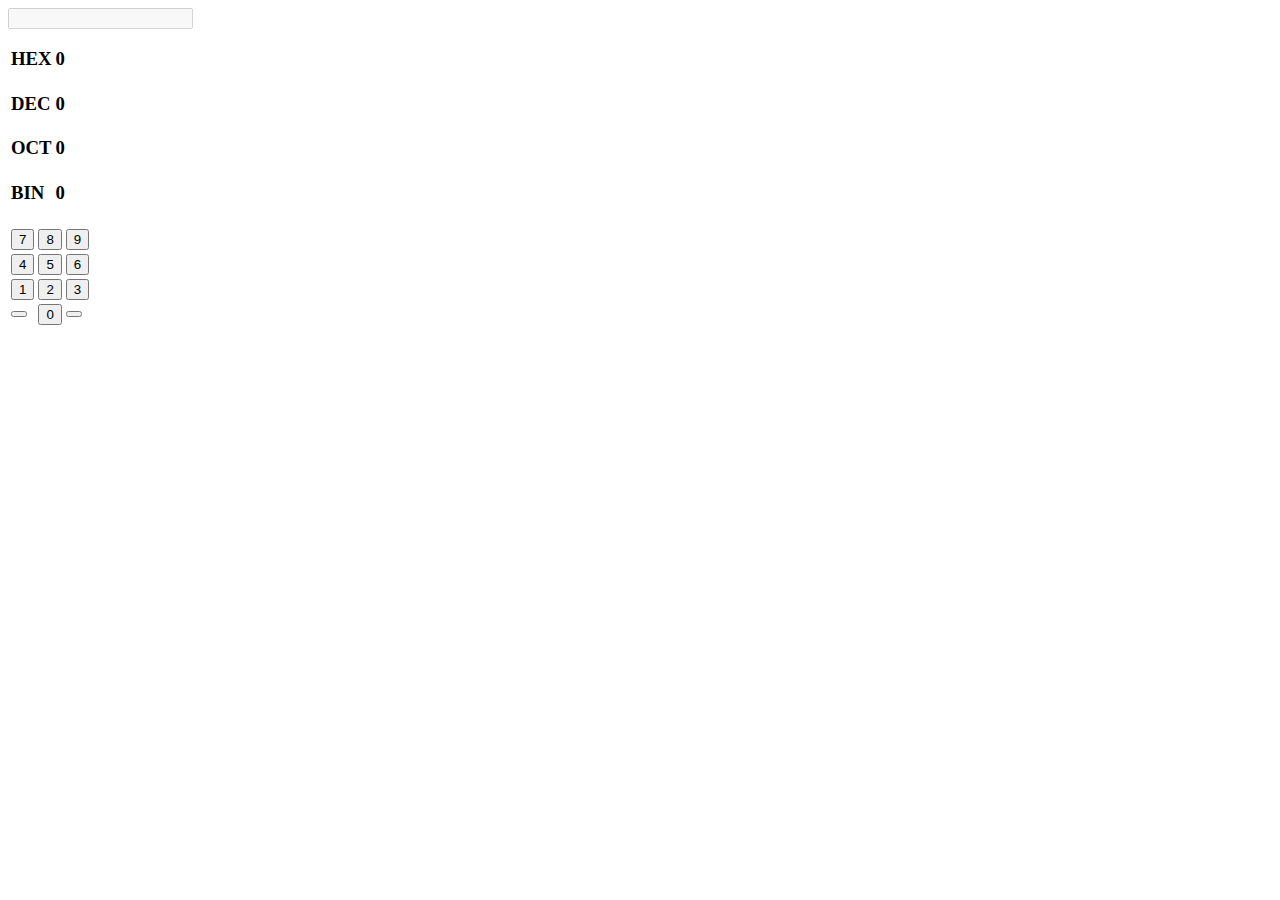
==== index.html @ 9bc3e396 "agrego index.html" ====
<html>
  <head>
    <title>Calc</title>
    <meta charset="utf-8">
    <link rel="stylesheet" type="text/css" href="styles.css">
    <script src="https://code.jquery.com/jquery-3.2.1.min.js"></script>
    <script src="myScript.js"></script>
  </head>

  <body>
    <form>
      <input type="text" value="" class="right" id="texto" disabled>
    </form>
    <div>
        <table>
          <tr>
            <td><h3>HEX</h3></td>
            <td><h3>0</h3></td>
          </tr>
          <tr>
            <td><h3>DEC</h3></td>
            <td><h3>0</h3></td>
          </tr>
          <tr>
            <td><h3>OCT</h3></td>
            <td><h3>0</h3></td>
          </tr>
          <tr>
            <td><h3>BIN</h3></td>
            <td><h3>0</h3></td>
          </tr>
        </table>
    </div>
    <div class="">
      <table class="numbers">
        <tr>
          <td><button type="button" name="button" id="7" onclick="setValue(7)">7</button></td>
          <td><button type="button" name="button" id="8" onclick="setValue(8)">8</button></td>
          <td><button type="button" name="button" id="9" onclick="setValue(9)">9</button></td>
        </tr>
        <tr>
          <td><button type="button" name="button" id="6" onclick="setValue(4)">4</button></td>
          <td><button type="button" name="button" id="5" onclick="setValue(5)">5</button></td>
          <td><button type="button" name="button" id="4" onclick="setValue(6)">6</button></td>
        </tr>
        <tr>
          <td><button type="button" name="button" onclick="setValue(1)">1</button></td>
          <td><button type="button" name="button" onclick="setValue(2)">2</button></td>
          <td><button type="button" name="button" onclick="setValue(3)">3</button></td>
        </tr>
        <tr>
          <td><button type="button" name="button"></button></td>
          <td><button type="button" name="button" onclick="setValue(0)">0</button></td>
          <td><button type="button" name="button"></button></td>
        </tr>
      </table>
    </div>
  </body>
</html>
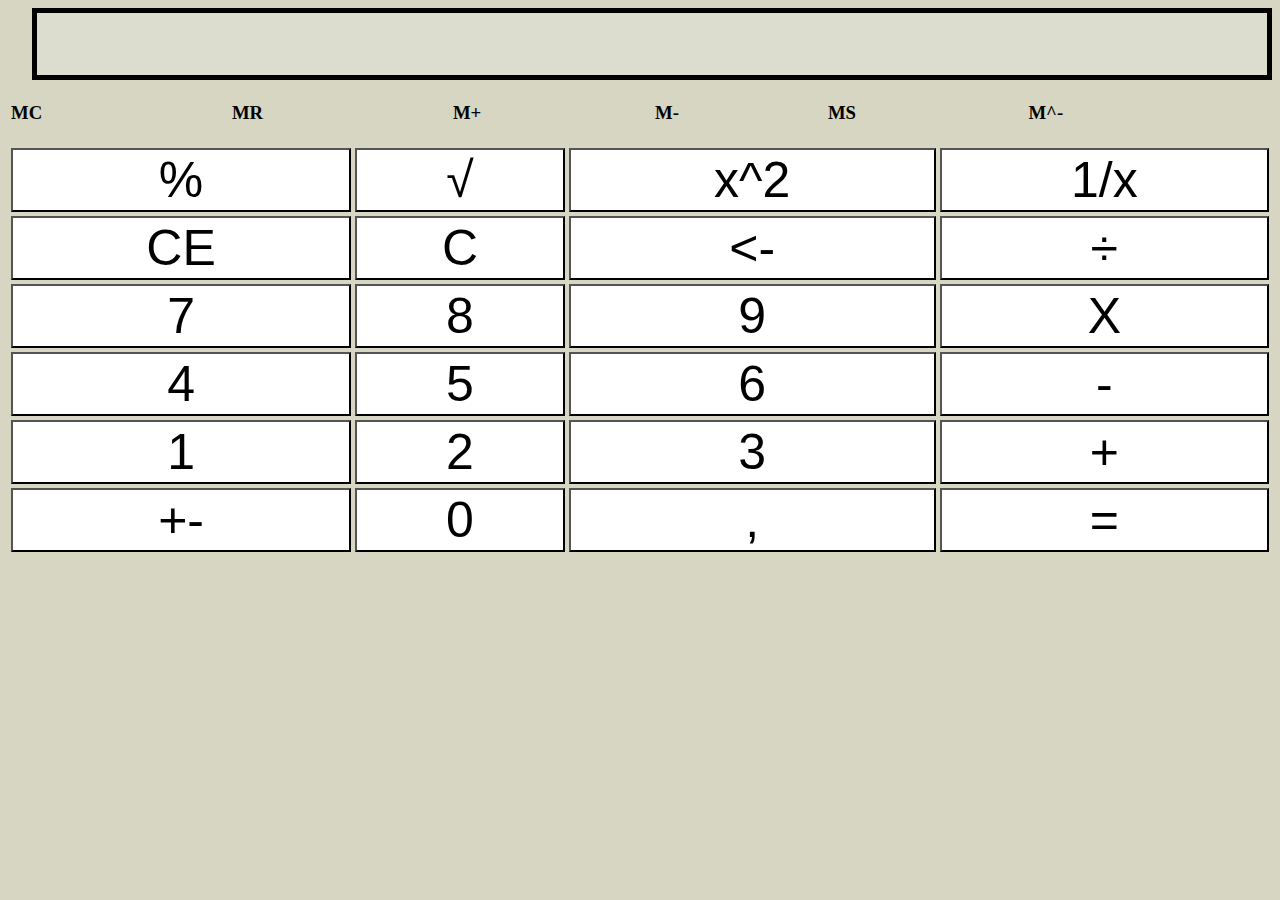
==== commit d013c278: "cambio html" ====
--- a/index.html
+++ b/index.html
@@ -1,3 +1,9 @@
+<!DOCTYPE html>
+<!--
+To change this license header, choose License Headers in Project Properties.
+To change this template file, choose Tools | Templates
+and open the template in the editor.
+-->
 <html>
   <head>
     <title>Calc</title>
@@ -12,46 +18,54 @@
       <input type="text" value="" class="right" id="texto" disabled>
     </form>
     <div>
-        <table>
+        <table class="numbers">
           <tr>
-            <td><h3>HEX</h3></td>
-            <td><h3>0</h3></td>
-          </tr>
-          <tr>
-            <td><h3>DEC</h3></td>
-            <td><h3>0</h3></td>
-          </tr>
-          <tr>
-            <td><h3>OCT</h3></td>
-            <td><h3>0</h3></td>
-          </tr>
-          <tr>
-            <td><h3>BIN</h3></td>
-            <td><h3>0</h3></td>
+            <td><h3>MC</h3></td>
+            <td><h3>MR</h3></td>
+            <td><h3>M+</h3></td>
+            <td><h3>M-</h3></td>
+            <td><h3>MS</h3></td>
+            <td><h3>M^-</h3></td>
           </tr>
         </table>
     </div>
     <div class="">
       <table class="numbers">
         <tr>
-          <td><button type="button" name="button" id="7" onclick="setValue(7)">7</button></td>
-          <td><button type="button" name="button" id="8" onclick="setValue(8)">8</button></td>
-          <td><button type="button" name="button" id="9" onclick="setValue(9)">9</button></td>
+          <td><button type="button" name="button" id="%" onclick="">%</button></td>
+          <td><button type="button" name="button" id="√" onclick="">√</button></td>
+          <td><button type="button" name="button" id="x" onclick="">x^2</button></td>
+          <td><button type="button" name="button" id="1/x" onclick="">1/x</button></td>
         </tr>
         <tr>
-          <td><button type="button" name="button" id="6" onclick="setValue(4)">4</button></td>
-          <td><button type="button" name="button" id="5" onclick="setValue(5)">5</button></td>
-          <td><button type="button" name="button" id="4" onclick="setValue(6)">6</button></td>
+          <td><button type="button" name="button" id="CE" onclick="">CE</button></td>
+          <td><button type="button" name="button" id="C" onclick="">C</button></td>
+          <td><button type="button" name="button" id="delete" onclick=""><-</button></td>
+          <td><button type="button" name="button" id="÷" onclick="">÷</button></td>
+        </tr>
+        <tr>
+          <td><button type="button" name="button" onclick="setValue(7)">7</button></td>
+          <td><button type="button" name="button" onclick="setValue(8)">8</button></td>
+          <td><button type="button" name="button" onclick="setValue(9)">9</button></td>
+          <td><button type="button" name="button" id="X" onclick="">X</button></td>
+        </tr>
+        <tr>
+          <td><button type="button" name="button" onclick="setValue(4)">4</button></td>
+          <td><button type="button" name="button" onclick="setValue(5)">5</button></td>
+          <td><button type="button" name="button" onclick="setValue(6)">6</button></td>
+          <td><button type="button" name="button" id="-" onclick="">-</button></td>
         </tr>
         <tr>
           <td><button type="button" name="button" onclick="setValue(1)">1</button></td>
           <td><button type="button" name="button" onclick="setValue(2)">2</button></td>
           <td><button type="button" name="button" onclick="setValue(3)">3</button></td>
+          <td><button type="button" name="button" id="mas" onclick="">+</button></td>
         </tr>
         <tr>
-          <td><button type="button" name="button"></button></td>
+          <td><button type="button" name="button">+-</button></td>
           <td><button type="button" name="button" onclick="setValue(0)">0</button></td>
-          <td><button type="button" name="button"></button></td>
+          <td><button type="button" name="button">,</button></td>
+          <td><button type="button" name="button" id="igual" onclick="">=</button></td>
         </tr>
       </table>
     </div>
--- a/styles.css
+++ b/styles.css
@@ -0,0 +1,44 @@
+/*
+To change this license header, choose License Headers in Project Properties.
+To change this template file, choose Tools | Templates
+and open the template in the editor.
+*/
+/* 
+    Created on : 16/08/2017, 09:22:00 AM
+    Author     : TORRES
+*/
+
+.numbers{
+  height: 50%;
+  width: 100%;
+}
+
+button{
+  font-size: 50px;
+  color: #000000;
+  background-color: #ffffff;
+  height: 100%;
+  width: 100%;
+}
+
+.right{
+  text-align: right;
+}
+
+input{
+  padding: 2px;
+  width: 97%;
+  font-size: 50px;
+  font-weight: bold;
+  border-style: solid;
+  border-width: 5px;
+  border-color: #000000;
+}
+
+body{
+    background-color: #d6d6c2;
+}
+
+form{
+  text-align: right;
+}
